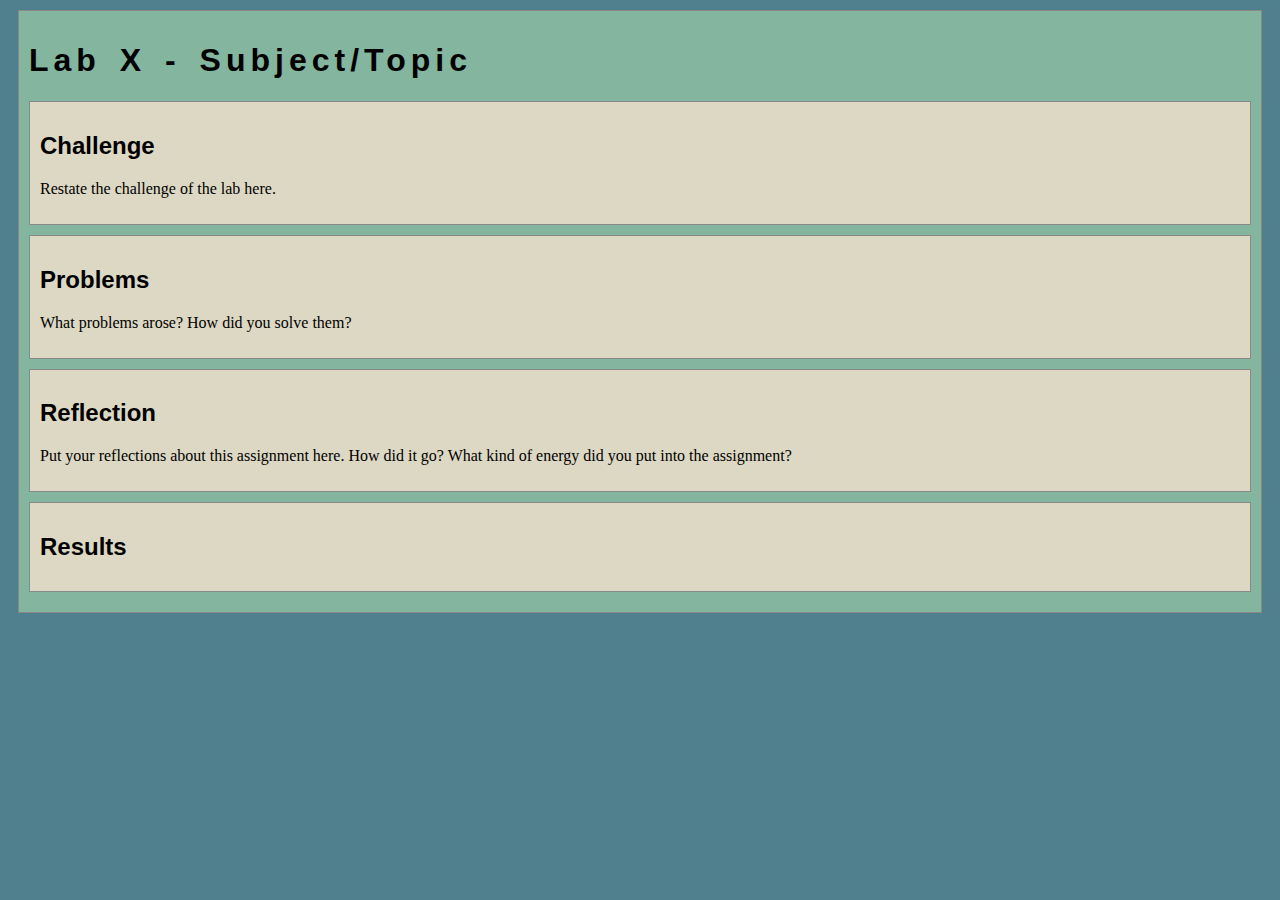
==== lab2/index.html @ f28c9981 "Initial commit" ====
<!DOCTYPE html>
<html>
<head>
	<!-- This title is used for tabs and bookmarks -->
	<title>Lab X - Subject/Topic</title>

	<!-- Use UTF character set, a good idea with any webpage -->
  	<meta charset="UTF-8" />
	<!-- Set viewport so page remains consistently scaled w narrow devices -->
  	<meta name="viewport" content="width=device-width, initial-scale=1.0" />
	
	<!-- Include a sitewide CSS file for consistent styling across the site -->
	<link rel="stylesheet" type="text/css" href="../css/site.css">
	<!-- Lab-specifc CSS file for any special styling of this particular page -->
	<link rel="stylesheet" type="text/css" href="css/lab.css">
	
	<!-- load jQuery library to make javascript easier (must be above our lab js)-->
	<script src="https://code.jquery.com/jquery-3.6.4.min.js"></script>
	<!-- Link to javascript file - DEFER waits until all elements are rendered -->
	<script type="text/javascript" src="./js/lab.js" DEFER></script>
</head>
<body>
	<!-- Style this page by changing the CSS in ../css/site.css or css/lab.css -->
	<main id="content">
		<section>
			<h1>Lab X - Subject/Topic</h1>
			<div class="minor-section">
					<h2>Challenge</h2>
					<p>Restate the challenge of the lab here.</p>
			</div>

			<div class="minor-section">
					<h2>Problems</h2>
					<p>What problems arose? How did you solve them? </p>
			</div>

			<div class="minor-section">
					<h2>Reflection</h2>
					<p>Put your reflections about this assignment here. How did it go? What kind of energy did you put into the assignment? </p>
			</div>

			<div class="minor-section">
					<h2>Results</h2>
					<div id="output"></div>
			</div>
		</section>
		<nav id="links">
			<!-- Put links to other pages (including the homepage) here. -->
		</nav>
	</main>
</body>
</html>
---- css/site.css ----
/* we can use a single css file to style all the files in our wwebsite */

/* you can pick your own background colors, text colors, and fonts */

/* we can select an html element tag, in this case "body" will apply to the whole document */
body {
  background-color: #50808E;
}

/* we can have rules apply to multiple elements at the same time with commas */
h1,h2,h3 {
  font-family: sans-serif;
}

/* and we can have rules that overlap other rules, both take effect */
h1 {
  letter-spacing: 5px;
  word-spacing: 5px;
  font-size: 200%;
}

/* the hashtag in a CSS selector selects an element by id, e.g., id="content" */
#content {
  margin: 10px;
  padding: 10px;
  border: solid 1px #888;
  background-color: #84B59F;
}

/* the period in a CSS selector selects an element by class, e.g., class="minor-section" */
.minor-section {
  padding: 10px;
  margin-bottom: 10px;
  border: solid 1px #888;
  background-color: #A3C9A8;
}
---- lab2/css/lab.css ----
/* Here we can set styles for this lab page that we don't want to effect others pages */

/* the period in a CSS selector selects an element by class, e.g., class="minor-section" */
.minor-section {
    padding: 10px;
    margin-bottom: 10px;
    border: solid 1px #888;
    background-color: #DDD8C4;
  }
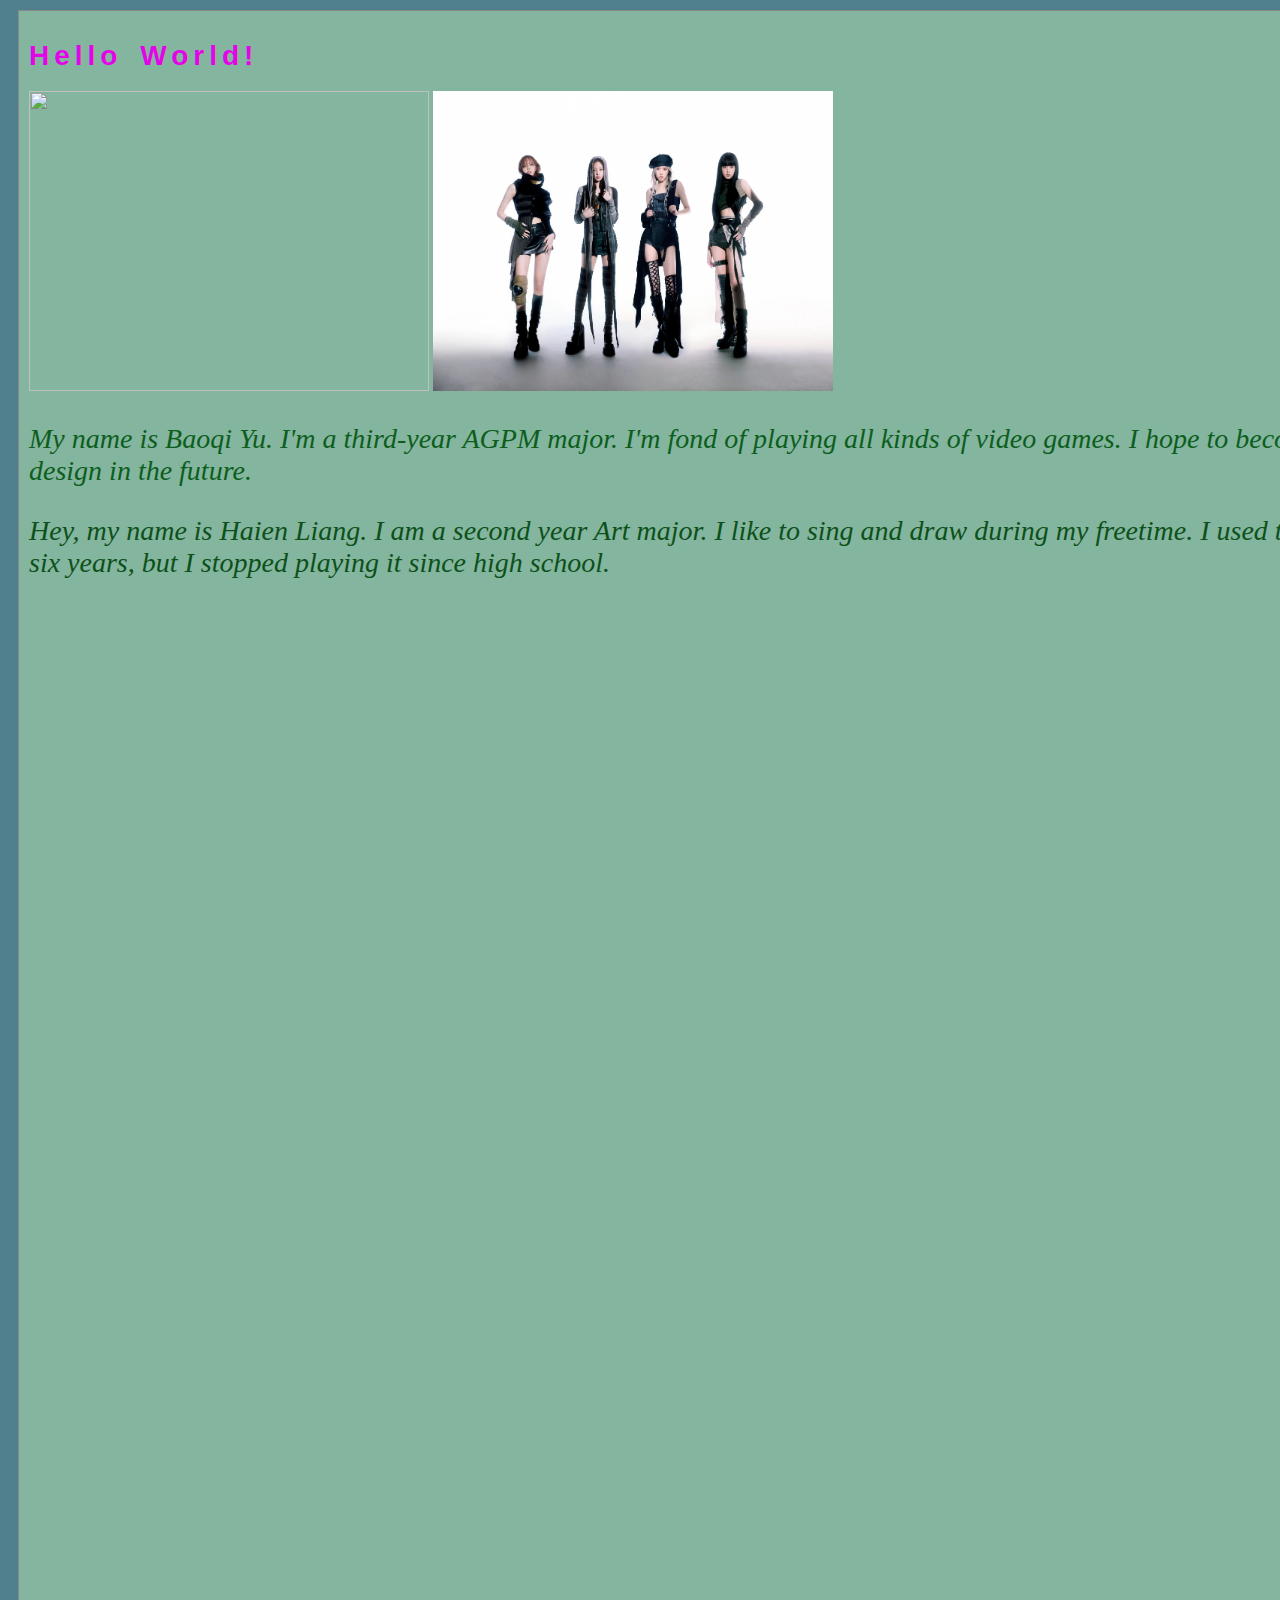
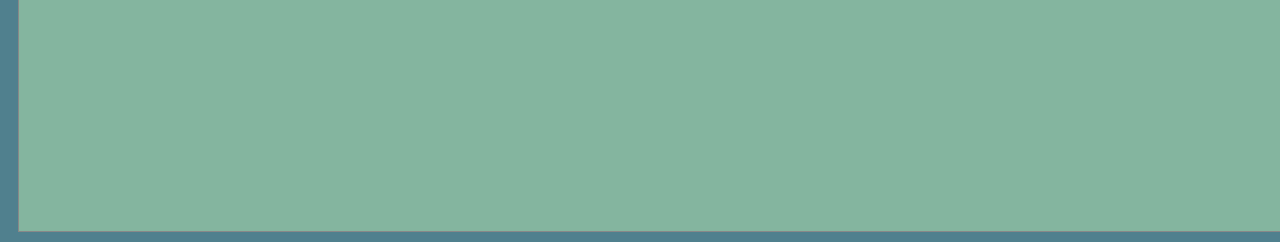
==== commit 3f695ba1: "123" ====
--- a/lab2/index.html
+++ b/lab2/index.html
@@ -1,52 +1,19 @@
 <!DOCTYPE html>
-<html>
-<head>
-	<!-- This title is used for tabs and bookmarks -->
-	<title>Lab X - Subject/Topic</title>
-
-	<!-- Use UTF character set, a good idea with any webpage -->
-  	<meta charset="UTF-8" />
-	<!-- Set viewport so page remains consistently scaled w narrow devices -->
-  	<meta name="viewport" content="width=device-width, initial-scale=1.0" />
-	
-	<!-- Include a sitewide CSS file for consistent styling across the site -->
-	<link rel="stylesheet" type="text/css" href="../css/site.css">
-	<!-- Lab-specifc CSS file for any special styling of this particular page -->
-	<link rel="stylesheet" type="text/css" href="css/lab.css">
-	
-	<!-- load jQuery library to make javascript easier (must be above our lab js)-->
-	<script src="https://code.jquery.com/jquery-3.6.4.min.js"></script>
-	<!-- Link to javascript file - DEFER waits until all elements are rendered -->
-	<script type="text/javascript" src="./js/lab.js" DEFER></script>
-</head>
-<body>
-	<!-- Style this page by changing the CSS in ../css/site.css or css/lab.css -->
-	<main id="content">
-		<section>
-			<h1>Lab X - Subject/Topic</h1>
-			<div class="minor-section">
-					<h2>Challenge</h2>
-					<p>Restate the challenge of the lab here.</p>
-			</div>
-
-			<div class="minor-section">
-					<h2>Problems</h2>
-					<p>What problems arose? How did you solve them? </p>
-			</div>
-
-			<div class="minor-section">
-					<h2>Reflection</h2>
-					<p>Put your reflections about this assignment here. How did it go? What kind of energy did you put into the assignment? </p>
-			</div>
-
-			<div class="minor-section">
-					<h2>Results</h2>
-					<div id="output"></div>
-			</div>
-		</section>
-		<nav id="links">
-			<!-- Put links to other pages (including the homepage) here. -->
-		</nav>
-	</main>
-</body>
-</html>
+<html lang="en" dir="ltr">
+  <head>
+    <link rel="stylesheet" type="text/css" href="css/lab.css">
+    <meta charset="utf-8">
+    <title>Lab 2 _ my first HTML</title>
+    <link rel="stylesheet" href="../css/site.css">
+  </head>
+  <body>
+    <div id="content">
+      <h1>Hello World!</h1>
+      <img src="img/1.jpg">
+      <img src="img/2.jpg">
+      <p>My name is Baoqi Yu. I'm a third-year AGPM major. I'm fond of playing all kinds of video games. I hope to become a fantastic game design in the future.</p >
+      <p1>Hey, my name is Haien Liang. I am a second year Art major. I like to sing and draw during my freetime. I used to play the clarinet for six years, but I stopped playing it since high school.</p1>
+      
+    </div>
+  </body>
+</html>--- a/lab2/css/lab.css
+++ b/lab2/css/lab.css
@@ -1,9 +1,40 @@
-/* Here we can set styles for this lab page that we don't want to effect others pages */
+h1 {
+  color:rgb(228, 4, 232);
+  font-size: 1000px
+}
 
-/* the period in a CSS selector selects an element by class, e.g., class="minor-section" */
-.minor-section {
-    padding: 10px;
-    margin-bottom: 10px;
-    border: solid 1px #888;
-    background-color: #DDD8C4;
-  }+
+p{
+  font-family: "Georgia";
+  text-indent: 0px;
+  margin-left: 0px;
+ font-size: 28px;
+ color: rgb(13, 94, 29);
+ font-style: italic;
+}
+
+
+p1{
+  font-family: "Georgia";
+  text-indent: 0px;
+  margin-left: 0px;
+ font-size: 28px;
+ color: rgb(13, 81, 26);
+ font-style: italic;
+}
+
+
+img{
+  height: 300px;
+  width: 400px;  
+}
+
+#content {
+  background-color: #9e08ef;
+  width: 1500px;
+  min-height: 1800px;
+  padding: 10px;
+  margin: 20px;
+  border: solid 1px #44444444;
+  font-size: 14px;
+}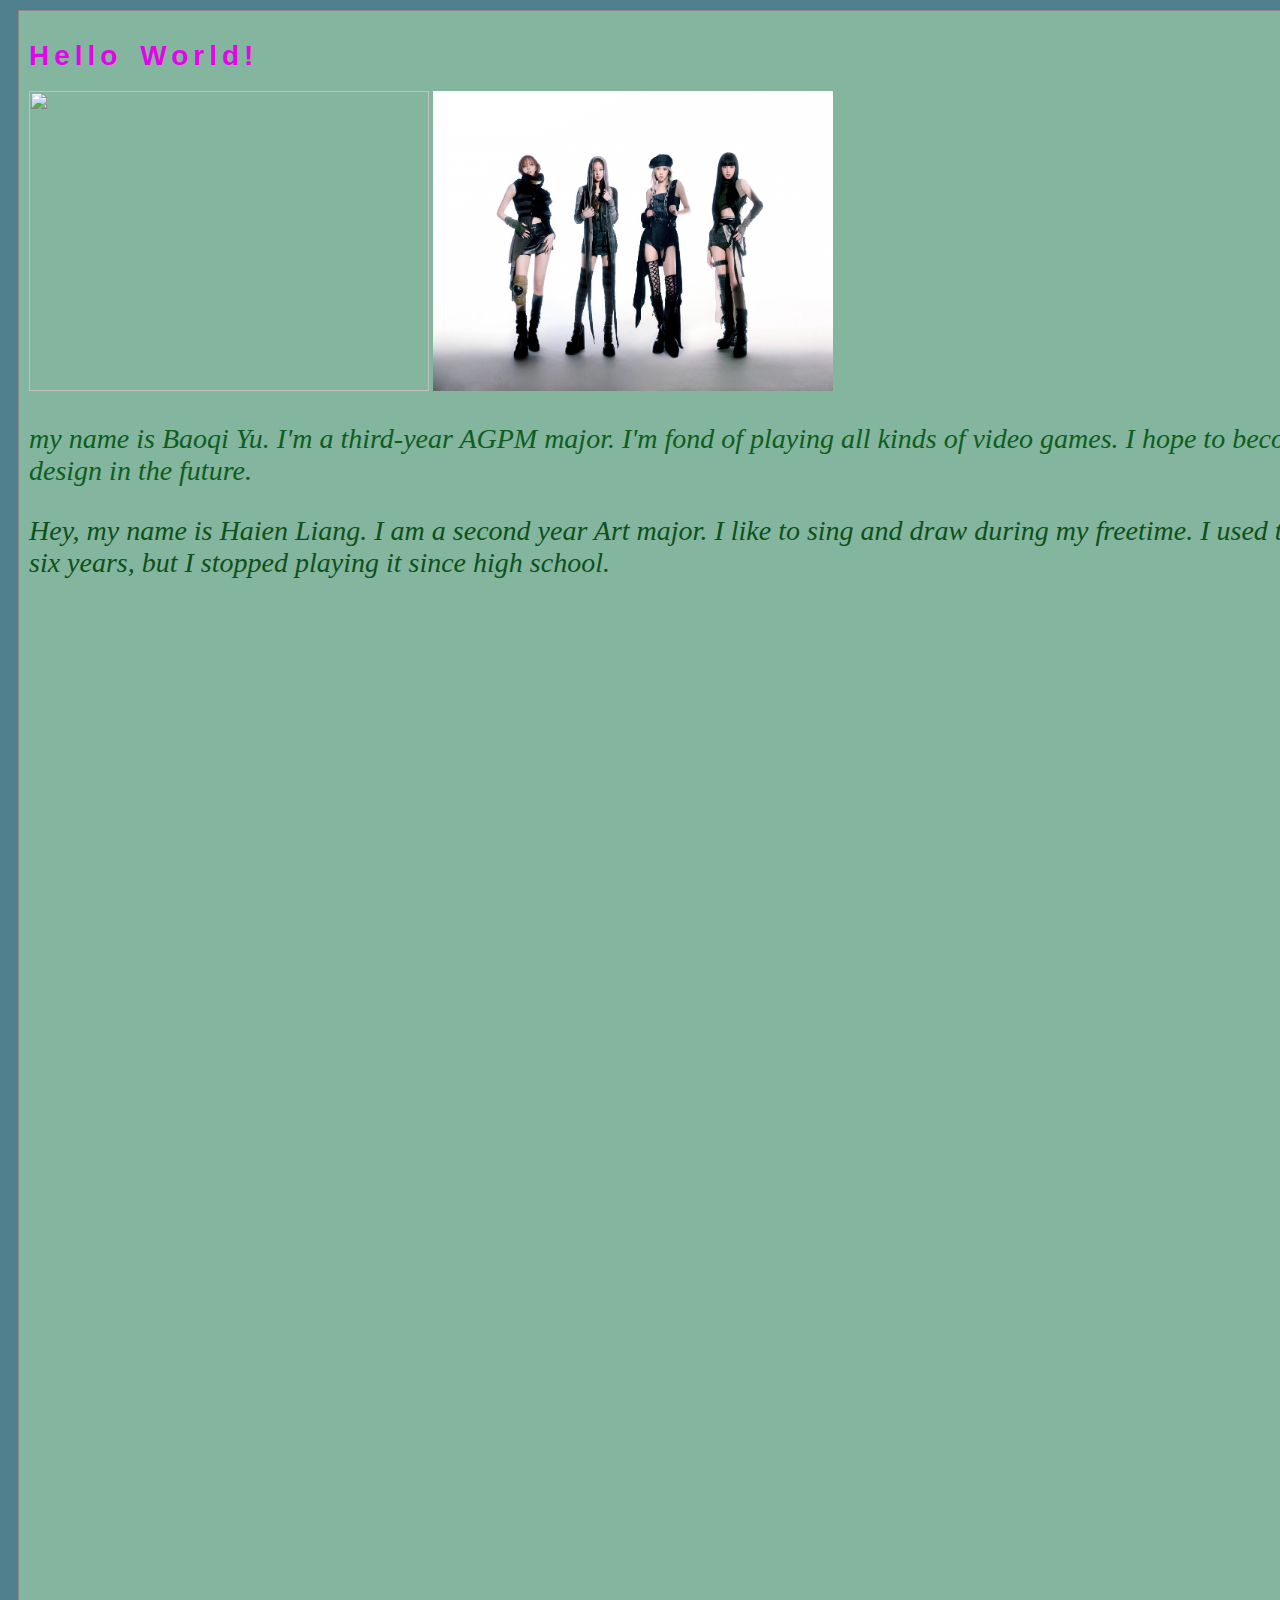
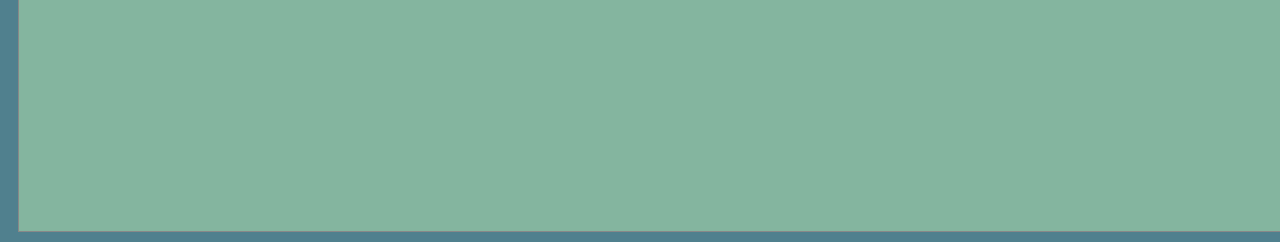
==== commit 07636fbe: "uu" ====
--- a/lab2/index.html
+++ b/lab2/index.html
@@ -11,7 +11,7 @@
       <h1>Hello World!</h1>
       <img src="img/1.jpg">
       <img src="img/2.jpg">
-      <p>My name is Baoqi Yu. I'm a third-year AGPM major. I'm fond of playing all kinds of video games. I hope to become a fantastic game design in the future.</p >
+      <p>my name is Baoqi Yu. I'm a third-year AGPM major. I'm fond of playing all kinds of video games. I hope to become a fantastic game design in the future.</p >
       <p1>Hey, my name is Haien Liang. I am a second year Art major. I like to sing and draw during my freetime. I used to play the clarinet for six years, but I stopped playing it since high school.</p1>
       
     </div>
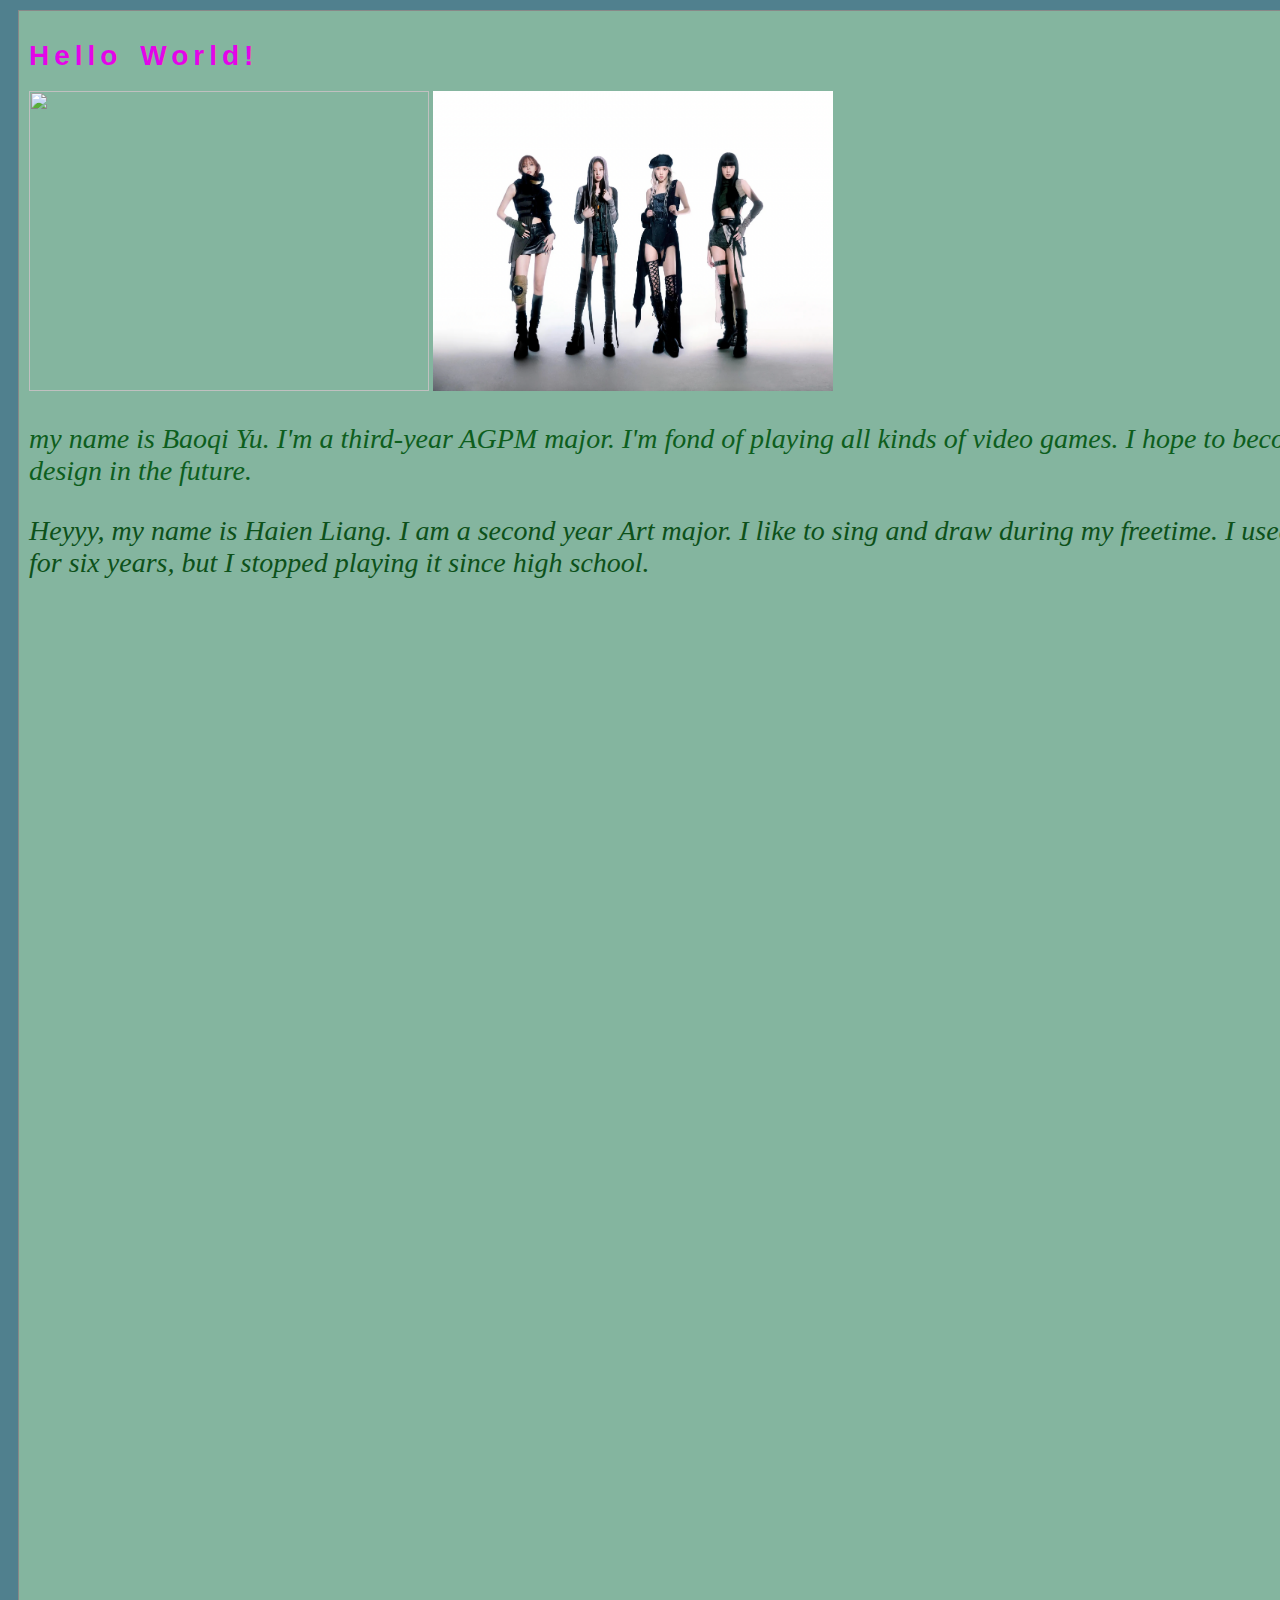
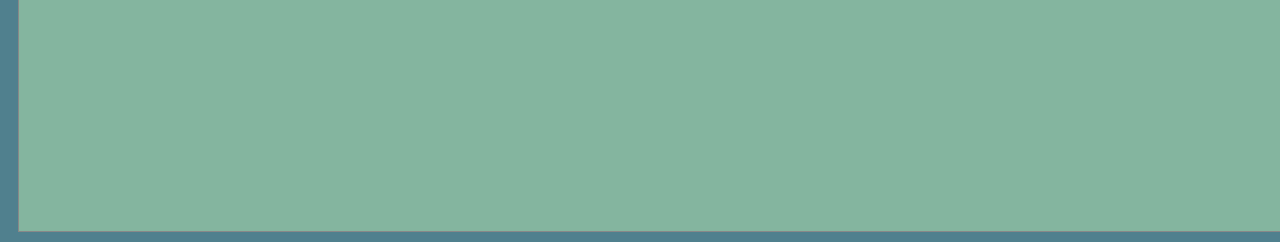
==== commit 00499b21: "tyu" ====
--- a/lab2/index.html
+++ b/lab2/index.html
@@ -12,7 +12,7 @@
       <img src="img/1.jpg">
       <img src="img/2.jpg">
       <p>my name is Baoqi Yu. I'm a third-year AGPM major. I'm fond of playing all kinds of video games. I hope to become a fantastic game design in the future.</p >
-      <p1>Hey, my name is Haien Liang. I am a second year Art major. I like to sing and draw during my freetime. I used to play the clarinet for six years, but I stopped playing it since high school.</p1>
+      <p1>Heyyy, my name is Haien Liang. I am a second year Art major. I like to sing and draw during my freetime. I used to play the clarinet for six years, but I stopped playing it since high school.</p1>
       
     </div>
   </body>
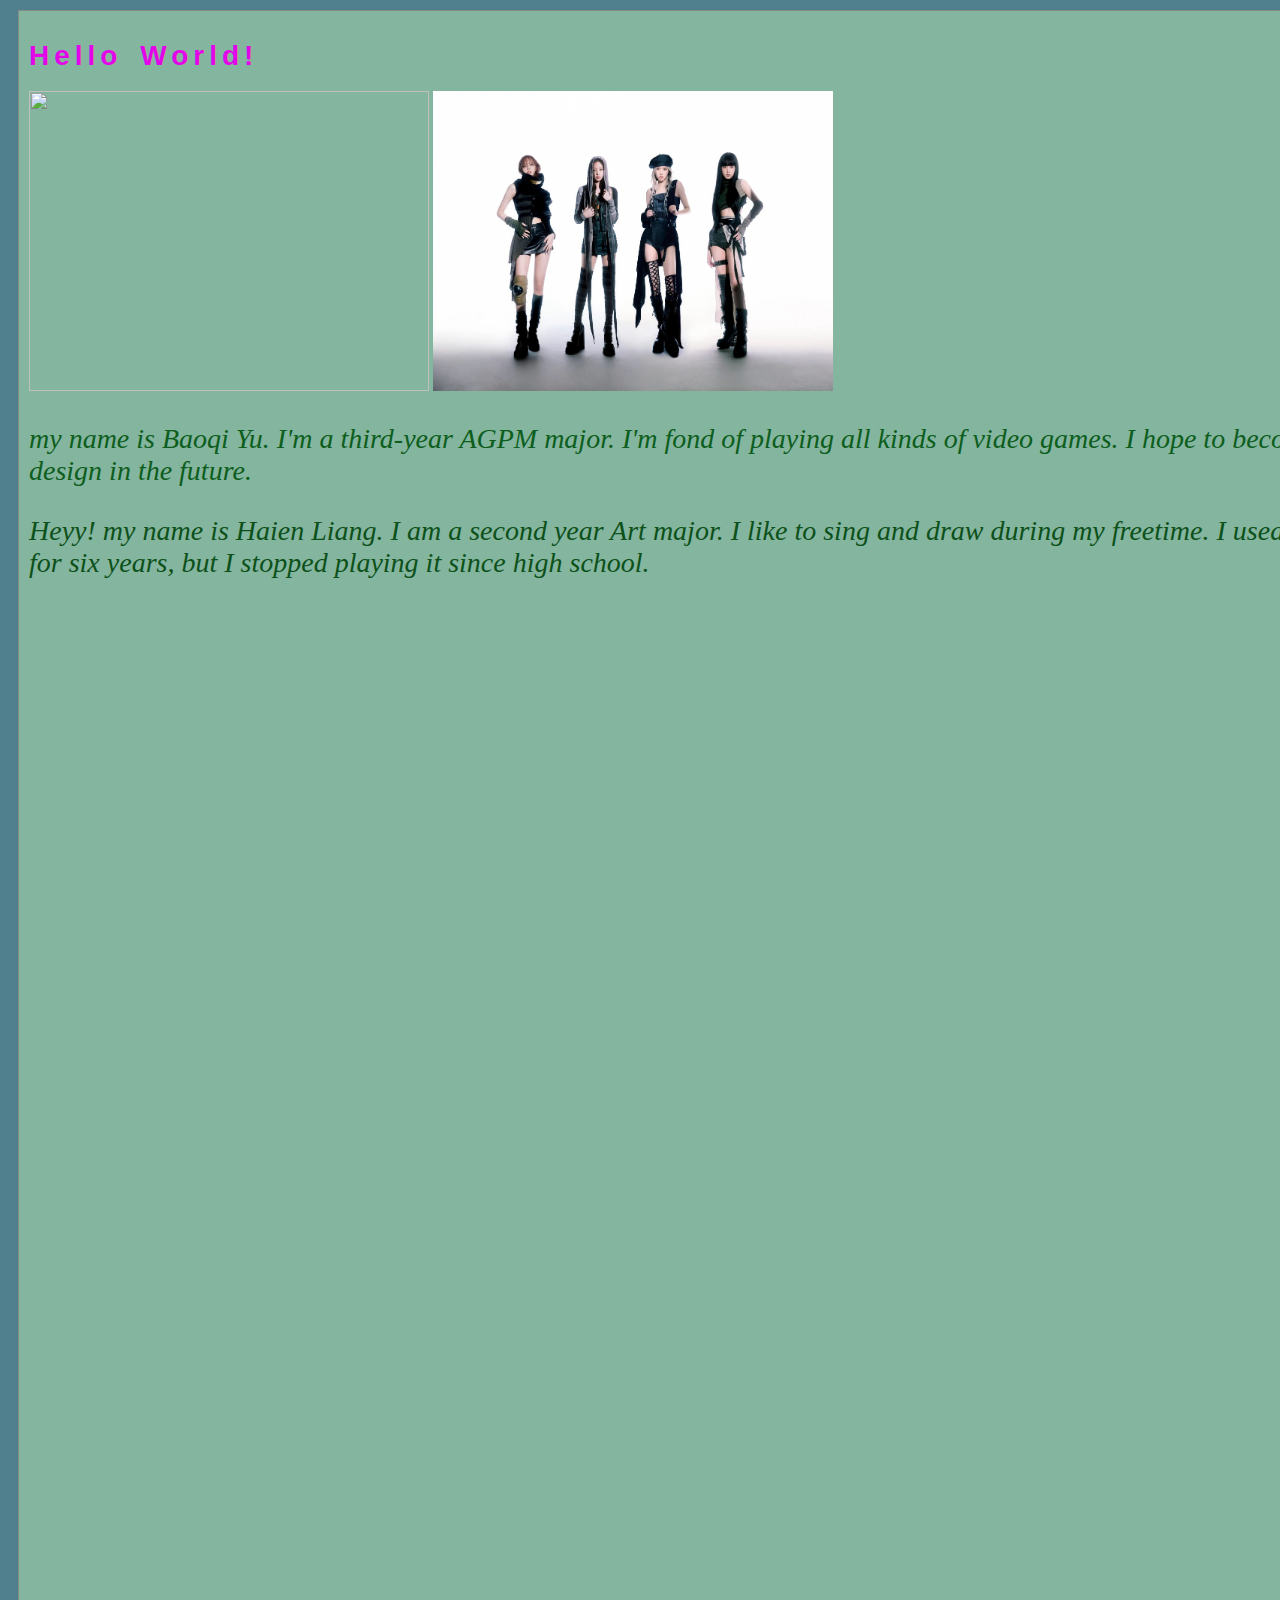
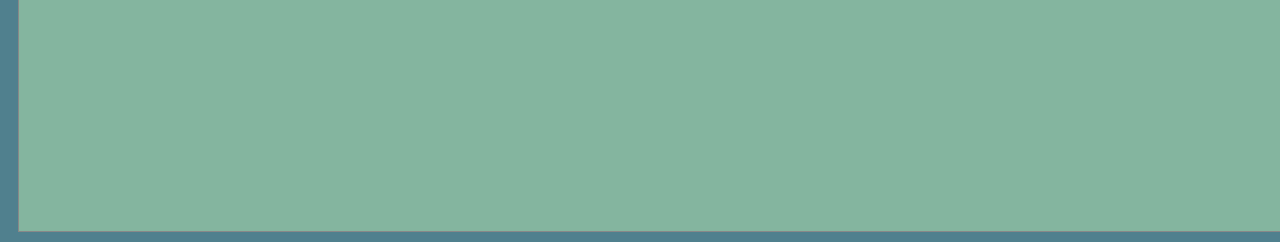
==== commit 612d656f: "hi" ====
--- a/lab2/index.html
+++ b/lab2/index.html
@@ -12,7 +12,7 @@
       <img src="img/1.jpg">
       <img src="img/2.jpg">
       <p>my name is Baoqi Yu. I'm a third-year AGPM major. I'm fond of playing all kinds of video games. I hope to become a fantastic game design in the future.</p >
-      <p1>Heyyy, my name is Haien Liang. I am a second year Art major. I like to sing and draw during my freetime. I used to play the clarinet for six years, but I stopped playing it since high school.</p1>
+      <p1>Heyy! my name is Haien Liang. I am a second year Art major. I like to sing and draw during my freetime. I used to play the clarinet for six years, but I stopped playing it since high school.</p1>
       
     </div>
   </body>
